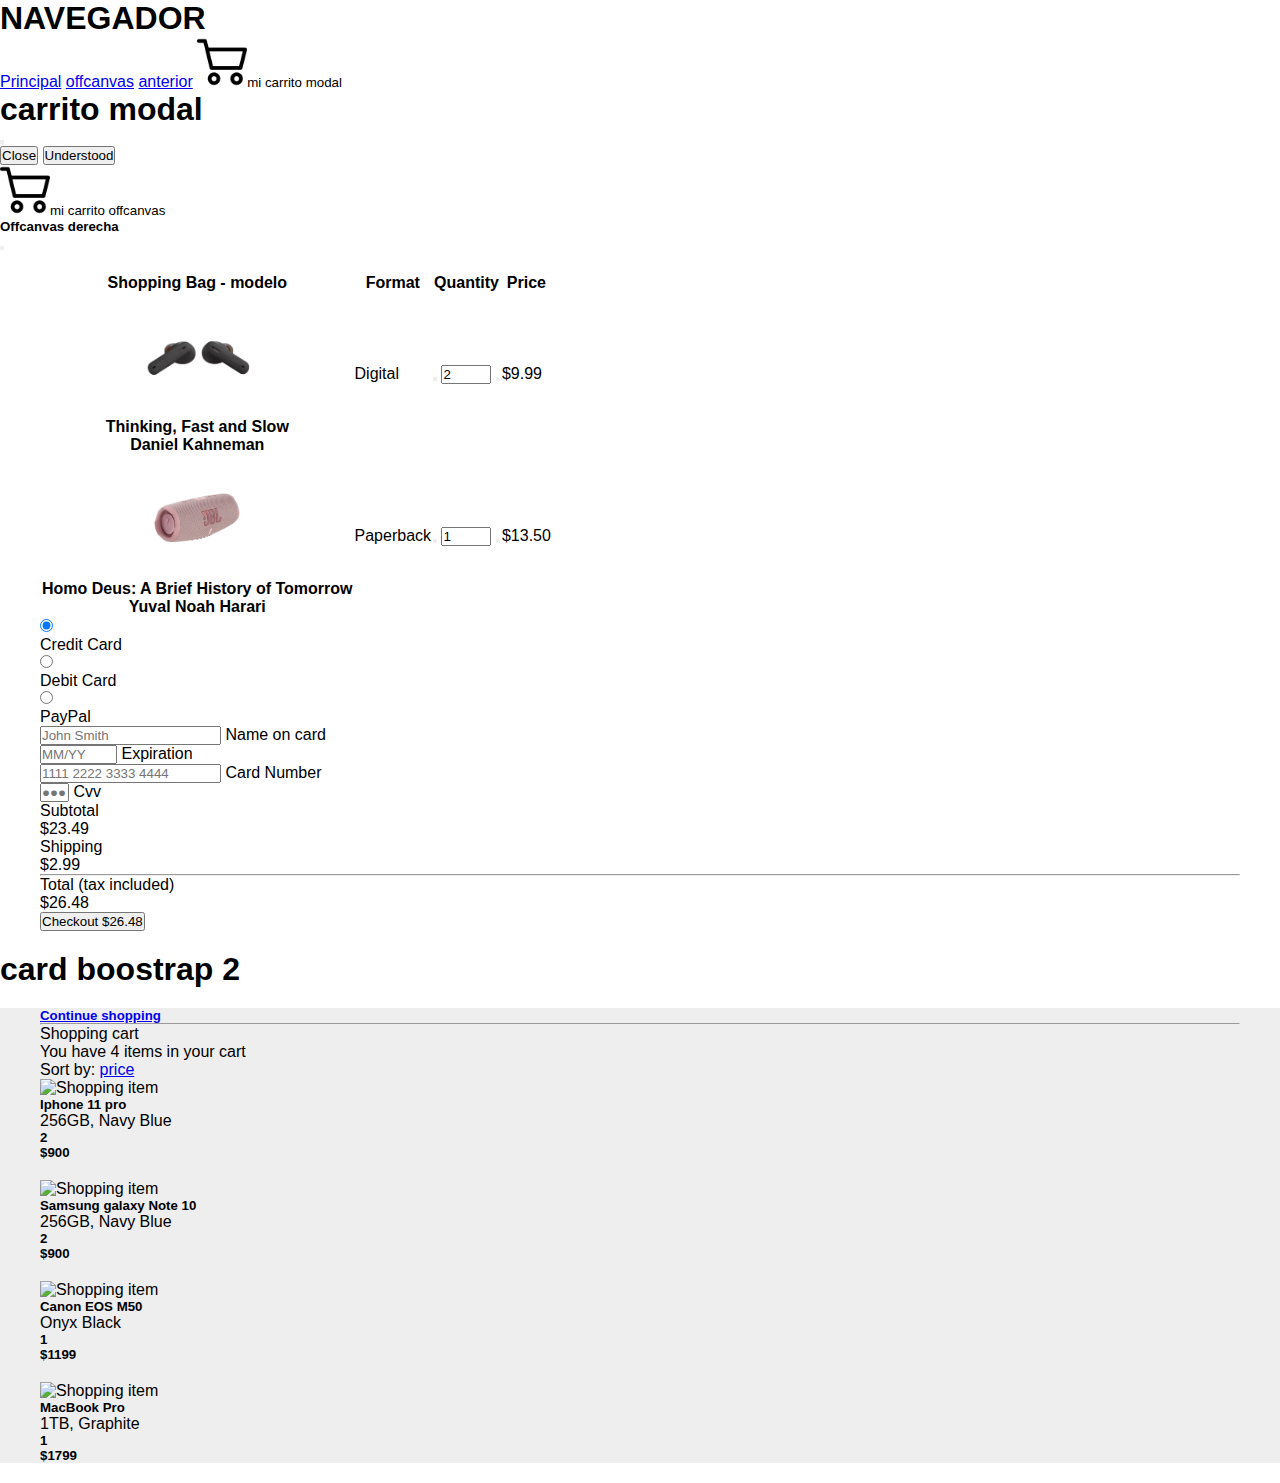
==== anterior.html @ 150140a7 "ajustes ok" ====
<!DOCTYPE html>
<html lang="es">

<head>
  <meta charset="UTF-8">
  <meta name="viewport" content="width=device-width, initial-scale=1.0">
  <title>WEB TEST</title>
  <!--para el javascript-->
  <script type="text/javascript" src="/JQuery 3.7/jquery-3.7.1.min.js"></script>
  <script type="text/javascript" src="/BootStrap 5.3/js/bootstrap.bundle.min.js"></script>
  <script src="/code.js"></script>
  <!--para el css-->
  <link rel="stylesheet" href="/BootStrap 5.3/css/bootstrap.min.css">
  <link rel="stylesheet" href="/css/main.css">

</head>

<body>
  <h1>NAVEGADOR</h1>

  <a href="index.html" class="btn btn-primary">Principal</a>
  <a href="shopping-cart.html" class="btn btn-primary">offcanvas</a>
  <a href="anterior.html" class="btn btn-primary">anterior</a>



  <!-- -------------------codigos principales----------- -->




  <!-- Button carrito modal-->
  <button class="carrito-btn" data-bs-toggle="modal" data-bs-target="#staticBackdrop">
    <img src="img/shopping-cart.png" alt="">mi carrito modal
  </button>
  <!-- Modal carrito trigger-->
  <div class="modal fade right" id="staticBackdrop" data-bs-backdrop="static" data-bs-keyboard="false" tabindex="-1"
    aria-labelledby="staticBackdropLabel" aria-hidden="true">
    <div class="modal-dialog modal-dialog-scrollable">
      <div class="modal-content">
        <div class="modal-header">
          <h1 class="modal-title fs-5" id="staticBackdropLabel">carrito modal</h1>
          <button type="button" class="btn-close" data-bs-dismiss="modal" aria-label="Close"></button>
        </div>
        <div class="modal-body">
          <!-- modal inicio -->
          <!---trabajando-->



          <!--modal fin-->
        </div>
        <div class="modal-footer">
          <button type="button" class="btn btn-secondary" data-bs-dismiss="modal">Close</button>
          <button type="button" class="btn btn-primary">Understood</button>
        </div>
      </div>
    </div>
  </div>


  <!-- carrito offcanvas miguel -->
  <button class="btn carrito-btn img" type="button" data-bs-toggle="offcanvas" data-bs-target="#offcanvasRight"
    aria-controls="offcanvasRight">
    <img src="img/shopping-cart.png" alt="">mi carrito offcanvas
  </button>

  <!-- offcanvas carrito trigger derecho-->
  <div class="offcanvas offcanvas-end" tabindex="-1" id="offcanvasRight" aria-labelledby="offcanvasRightLabel">
    <div class="offcanvas-header">
      <h5 class="offcanvas-title" id="offcanvasRightLabel">Offcanvas derecha</h5>
      <button type="button" class="btn-close" data-bs-dismiss="offcanvas" aria-label="Close"></button>
    </div>
    <div class="offcanvas-body">
      <!-- inicio contenido del cuerpo offcanvas -->




      <!-- fin contenido del cuerpo offcanvas -->
    </div>
  </div>


  <!-- --------------main---------------------------------->
  <!-- ---------main del carrito1 navegador -->

  <!-- Main -->



  <!-- shopping bag -->

  <section class="h-100 h-custom">
    <div class="container h-100 py-5">
      <div class="row d-flex justify-content-center align-items-center h-100">
        <div class="col">

          <div class="table-responsive">
            <table class="table">
              <thead>
                <tr>
                  <th scope="col" class="h5">Shopping Bag - modelo</th>
                  <th scope="col">Format</th>
                  <th scope="col">Quantity</th>
                  <th scope="col">Price</th>
                </tr>
              </thead>
              <tbody>
                <tr>
                  <th scope="row">
                    <div class="d-flex align-items-center">
                      <img src="test/jbl_tune230nc_negrobuds.png" class="img-fluid rounded-3" style="width: 120px;"
                        alt="Book">
                      <div class="flex-column ms-4">
                        <p class="mb-2">Thinking, Fast and Slow</p>
                        <p class="mb-0">Daniel Kahneman</p>
                      </div>
                    </div>
                  </th>
                  <td class="align-middle">
                    <p class="mb-0" style="font-weight: 500;">Digital</p>
                  </td>
                  <td class="align-middle">
                    <div class="d-flex flex-row">
                      <button class="btn btn-link px-2"
                        onclick="this.parentNode.querySelector('input[type=number]').stepDown()">
                        <i class="fas fa-minus"></i>
                      </button>

                      <input id="form1" min="0" name="quantity" value="2" type="number"
                        class="form-control form-control-sm" style="width: 50px;" />

                      <button class="btn btn-link px-2"
                        onclick="this.parentNode.querySelector('input[type=number]').stepUp()">
                        <i class="fas fa-plus"></i>
                      </button>
                    </div>
                  </td>
                  <td class="align-middle">
                    <p class="mb-0" style="font-weight: 500;">$9.99</p>
                  </td>
                </tr>
                <tr>
                  <th scope="row" class="border-bottom-0">
                    <div class="d-flex align-items-center">
                      <img src="test/jbl_charge5_rosa.png" class="img-fluid rounded-3" style="width: 120px;" alt="Book">
                      <div class="flex-column ms-4">
                        <p class="mb-2">Homo Deus: A Brief History of Tomorrow</p>
                        <p class="mb-0">Yuval Noah Harari</p>
                      </div>
                    </div>
                  </th>
                  <td class="align-middle border-bottom-0">
                    <p class="mb-0" style="font-weight: 500;">Paperback</p>
                  </td>
                  <td class="align-middle border-bottom-0">
                    <div class="d-flex flex-row">
                      <button class="btn btn-link px-2"
                        onclick="this.parentNode.querySelector('input[type=number]').stepDown()">
                        <i class="fas fa-minus"></i>
                      </button>

                      <input id="form1" min="0" name="quantity" value="1" type="number"
                        class="form-control form-control-sm" style="width: 50px;" />

                      <button class="btn btn-link px-2"
                        onclick="this.parentNode.querySelector('input[type=number]').stepUp()">
                        <i class="fas fa-plus"></i>
                      </button>
                    </div>
                  </td>
                  <td class="align-middle border-bottom-0">
                    <p class="mb-0" style="font-weight: 500;">$13.50</p>
                  </td>
                </tr>
              </tbody>
            </table>
          </div>

          <div class="card shadow-2-strong mb-5 mb-lg-0" style="border-radius: 16px;">
            <div class="card-body p-4">

              <div class="row">
                <div class="col-md-6 col-lg-4 col-xl-3 mb-4 mb-md-0">
                  <form>
                    <div class="d-flex flex-row pb-3">
                      <div class="d-flex align-items-center pe-2">
                        <input class="form-check-input" type="radio" name="radioNoLabel" id="radioNoLabel1v" value=""
                          aria-label="..." checked />
                      </div>
                      <div class="rounded border w-100 p-3">
                        <p class="d-flex align-items-center mb-0">
                          <i class="fab fa-cc-mastercard fa-2x text-dark pe-2"></i>Credit
                          Card
                        </p>
                      </div>
                    </div>
                    <div class="d-flex flex-row pb-3">
                      <div class="d-flex align-items-center pe-2">
                        <input class="form-check-input" type="radio" name="radioNoLabel" id="radioNoLabel2v" value=""
                          aria-label="..." />
                      </div>
                      <div class="rounded border w-100 p-3">
                        <p class="d-flex align-items-center mb-0">
                          <i class="fab fa-cc-visa fa-2x fa-lg text-dark pe-2"></i>Debit Card
                        </p>
                      </div>
                    </div>
                    <div class="d-flex flex-row">
                      <div class="d-flex align-items-center pe-2">
                        <input class="form-check-input" type="radio" name="radioNoLabel" id="radioNoLabel3v" value=""
                          aria-label="..." />
                      </div>
                      <div class="rounded border w-100 p-3">
                        <p class="d-flex align-items-center mb-0">
                          <i class="fab fa-cc-paypal fa-2x fa-lg text-dark pe-2"></i>PayPal
                        </p>
                      </div>
                    </div>
                  </form>
                </div>
                <div class="col-md-6 col-lg-4 col-xl-6">
                  <div class="row">
                    <div class="col-12 col-xl-6">
                      <div class="form-outline mb-4 mb-xl-5">
                        <input type="text" id="typeName" class="form-control form-control-lg" siez="17"
                          placeholder="John Smith" />
                        <label class="form-label" for="typeName">Name on card</label>
                      </div>

                      <div class="form-outline mb-4 mb-xl-5">
                        <input type="text" id="typeExp" class="form-control form-control-lg" placeholder="MM/YY"
                          size="7" id="exp" minlength="7" maxlength="7" />
                        <label class="form-label" for="typeExp">Expiration</label>
                      </div>
                    </div>
                    <div class="col-12 col-xl-6">
                      <div class="form-outline mb-4 mb-xl-5">
                        <input type="text" id="typeText" class="form-control form-control-lg" siez="17"
                          placeholder="1111 2222 3333 4444" minlength="19" maxlength="19" />
                        <label class="form-label" for="typeText">Card Number</label>
                      </div>

                      <div class="form-outline mb-4 mb-xl-5">
                        <input type="password" id="typeText" class="form-control form-control-lg"
                          placeholder="&#9679;&#9679;&#9679;" size="1" minlength="3" maxlength="3" />
                        <label class="form-label" for="typeText">Cvv</label>
                      </div>
                    </div>
                  </div>
                </div>
                <div class="col-lg-4 col-xl-3">
                  <div class="d-flex justify-content-between" style="font-weight: 500;">
                    <p class="mb-2">Subtotal</p>
                    <p class="mb-2">$23.49</p>
                  </div>

                  <div class="d-flex justify-content-between" style="font-weight: 500;">
                    <p class="mb-0">Shipping</p>
                    <p class="mb-0">$2.99</p>
                  </div>

                  <hr class="my-4">

                  <div class="d-flex justify-content-between mb-4" style="font-weight: 500;">
                    <p class="mb-2">Total (tax included)</p>
                    <p class="mb-2">$26.48</p>
                  </div>

                  <button type="button" class="btn btn-primary btn-block btn-lg">
                    <div class="d-flex justify-content-between">
                      <span>Checkout</span>
                      <span>$26.48</span>
                    </div>
                  </button>

                </div>
              </div>

            </div>
          </div>

        </div>
      </div>
    </div>
  </section>

  

  <!-- cart bootstrap 3 -->
  <h1>card boostrap 2</h1>
  <section class="h-100 h-custom" style="background-color: #eee;">
    <div class="container py-5 h-100">
      <div class="row d-flex justify-content-center align-items-center h-100">
        <div class="col">
          <!-- lado contenedor-->
          <div class="card">
            <div class="card-body p-4">

              <div class="row">

                <div class="col-lg-7 ">
                  <h5 class="mb-3"><a href="#!" class="text-body"><i
                        class="fas fa-long-arrow-alt-left me-2"></i>Continue shopping</a></h5>
                  <hr>

                  <div class="d-flex justify-content-between align-items-center mb-4">
                    <div>
                      <p class="mb-1">Shopping cart</p>
                      <p class="mb-0">You have 4 items in your cart</p>
                    </div>
                    <div>
                      <p class="mb-0"><span class="text-muted">Sort by:</span> <a href="#!" class="text-body">price <i
                            class="fas fa-angle-down mt-1"></i></a></p>
                    </div>
                  </div>
                  <!-- lista de info -->
                  <div class="card mb-3 bg-secondary">
                    <div class="card-body">
                      <div class="d-flex justify-content-between">
                        <div class="d-flex flex-row align-items-center">
                          <div>
                            <img
                              src="https://mdbcdn.b-cdn.net/img/Photos/new-templates/bootstrap-shopping-carts/img1.webp"
                              class="img-fluid rounded-3" alt="Shopping item" style="width: 65px;">
                          </div>
                          <div class="ms-3">
                            <h5>Iphone 11 pro</h5>
                            <p class="small mb-0">256GB, Navy Blue</p>
                          </div>
                        </div>
                        <div class="d-flex flex-row align-items-center">
                          <div style="width: 50px;">
                            <h5 class="fw-normal mb-0">2</h5>
                          </div>
                          <div style="width: 80px;">
                            <h5 class="mb-0">$900</h5>
                          </div>
                          <a href="#!" style="color: #cecece;"><i class="fas fa-trash-alt"></i></a>
                        </div>
                      </div>
                    </div>
                  </div>
                  <!-- lista de precio fin -->

                  <div class="card mb-3">
                    <div class="card-body">
                      <div class="d-flex justify-content-between">
                        <div class="d-flex flex-row align-items-center">
                          <div>
                            <img
                              src="https://mdbcdn.b-cdn.net/img/Photos/new-templates/bootstrap-shopping-carts/img2.webp"
                              class="img-fluid rounded-3" alt="Shopping item" style="width: 65px;">
                          </div>
                          <div class="ms-3">
                            <h5>Samsung galaxy Note 10 </h5>
                            <p class="small mb-0">256GB, Navy Blue</p>
                          </div>
                        </div>
                        <div class="d-flex flex-row align-items-center">
                          <div style="width: 50px;">
                            <h5 class="fw-normal mb-0">2</h5>
                          </div>
                          <div style="width: 80px;">
                            <h5 class="mb-0">$900</h5>
                          </div>
                          <a href="#!" style="color: #cecece;"><i class="fas fa-trash-alt"></i></a>
                        </div>
                      </div>
                    </div>
                  </div>

                  <div class="card mb-3">
                    <div class="card-body">
                      <div class="d-flex justify-content-between">
                        <div class="d-flex flex-row align-items-center">
                          <div>
                            <img
                              src="https://mdbcdn.b-cdn.net/img/Photos/new-templates/bootstrap-shopping-carts/img3.webp"
                              class="img-fluid rounded-3" alt="Shopping item" style="width: 65px;">
                          </div>
                          <div class="ms-3">
                            <h5>Canon EOS M50</h5>
                            <p class="small mb-0">Onyx Black</p>
                          </div>
                        </div>
                        <div class="d-flex flex-row align-items-center">
                          <div style="width: 50px;">
                            <h5 class="fw-normal mb-0">1</h5>
                          </div>
                          <div style="width: 80px;">
                            <h5 class="mb-0">$1199</h5>
                          </div>
                          <a href="#!" style="color: #cecece;"><i class="fas fa-trash-alt"></i></a>
                        </div>
                      </div>
                    </div>
                  </div>

                  <div class="card mb-3 mb-lg-0">
                    <div class="card-body">
                      <div class="d-flex justify-content-between">
                        <div class="d-flex flex-row align-items-center">
                          <div>
                            <img
                              src="https://mdbcdn.b-cdn.net/img/Photos/new-templates/bootstrap-shopping-carts/img4.webp"
                              class="img-fluid rounded-3" alt="Shopping item" style="width: 65px;">
                          </div>
                          <div class="ms-3">
                            <h5>MacBook Pro</h5>
                            <p class="small mb-0">1TB, Graphite</p>
                          </div>
                        </div>
                        <div class="d-flex flex-row align-items-center">
                          <div style="width: 50px;">
                            <h5 class="fw-normal mb-0">1</h5>
                          </div>
                          <div style="width: 80px;">
                            <h5 class="mb-0">$1799</h5>
                          </div>
                          <a href="#!" style="color: #cecece;"><i class="fas fa-trash-alt"></i></a>
                        </div>
                      </div>
                    </div>
                  </div>

                </div>

                <!-- lista de precio derecho -->

                <!-- lista de precio derecho fin -->
              </div>

            </div>
          </div>
        </div>
      </div>
    </div>
  </section>

  


</body>

</html>
---- css/main.css ----
@import "nav.css";
@import "footer.css";
@import "card.css";

/* configuración html */
*{
    padding: 0;
    margin: 0;
    box-sizing: border-box;
    font-family:Arial, Helvetica, sans-serif;
}

.container{
    
    max-width:1200px;
    margin: 20px auto;
}
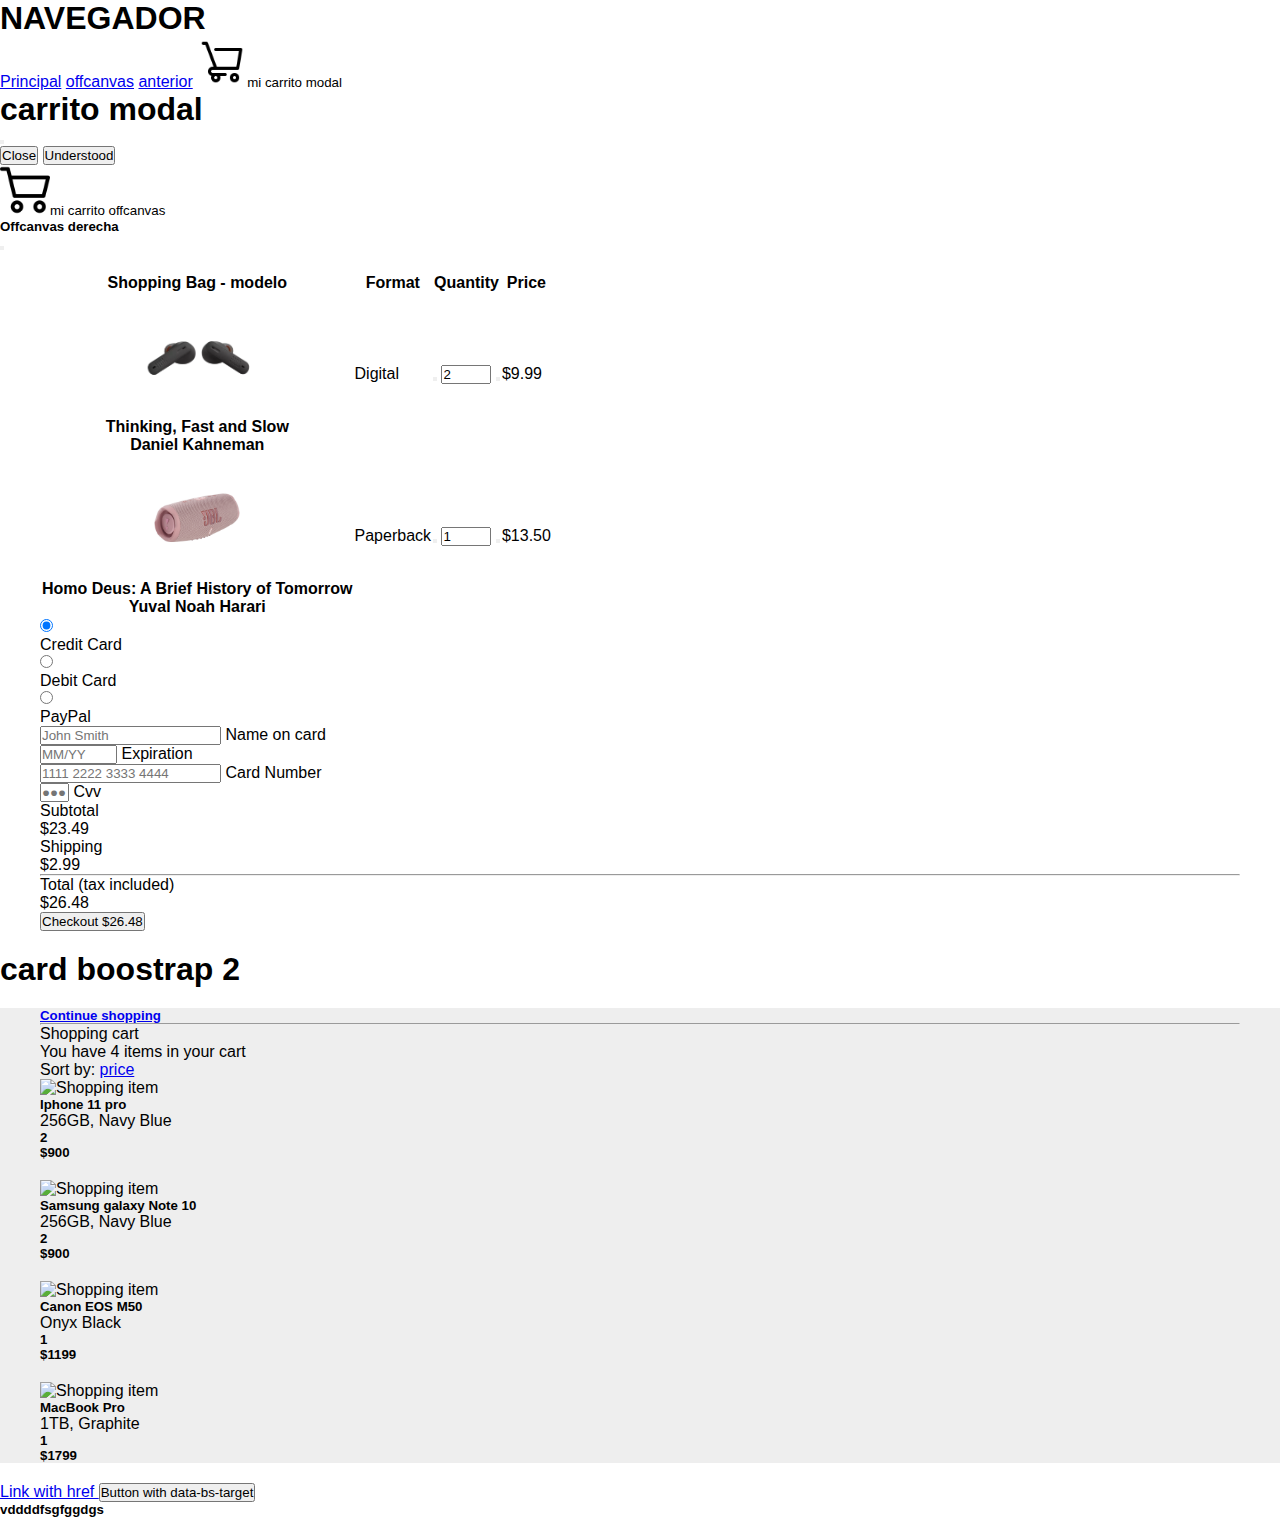
==== commit d2ad4ea4: "avance" ====
--- a/anterior.html
+++ b/anterior.html
@@ -31,7 +31,7 @@
 
   <!-- Button carrito modal-->
   <button class="carrito-btn" data-bs-toggle="modal" data-bs-target="#staticBackdrop">
-    <img src="img/shopping-cart.png" alt="">mi carrito modal
+    <img src="img/cart.png" alt="">mi carrito modal
   </button>
   <!-- Modal carrito trigger-->
   <div class="modal fade right" id="staticBackdrop" data-bs-backdrop="static" data-bs-keyboard="false" tabindex="-1"
@@ -440,7 +440,19 @@
   </section>
 
   
-
+  <p class="d-inline-flex gap-1">
+    <a class="btn btn-primary" data-bs-toggle="collapse" href="#collapseExample" role="button" aria-expanded="false" aria-controls="collapseExample">
+      Link with href
+    </a>
+    <button class="btn btn-primary" type="button" data-bs-toggle="collapse" data-bs-target="#collapseExample" aria-expanded="false" aria-controls="collapseExample">
+      Button with data-bs-target
+    </button>
+  </p>
+  <div class="collapse" id="collapseExample">
+    <div class="card card-body">
+      <h5>vddddfsgfggdgs</h5>
+    </div>
+  </div>
 
 </body>
 
